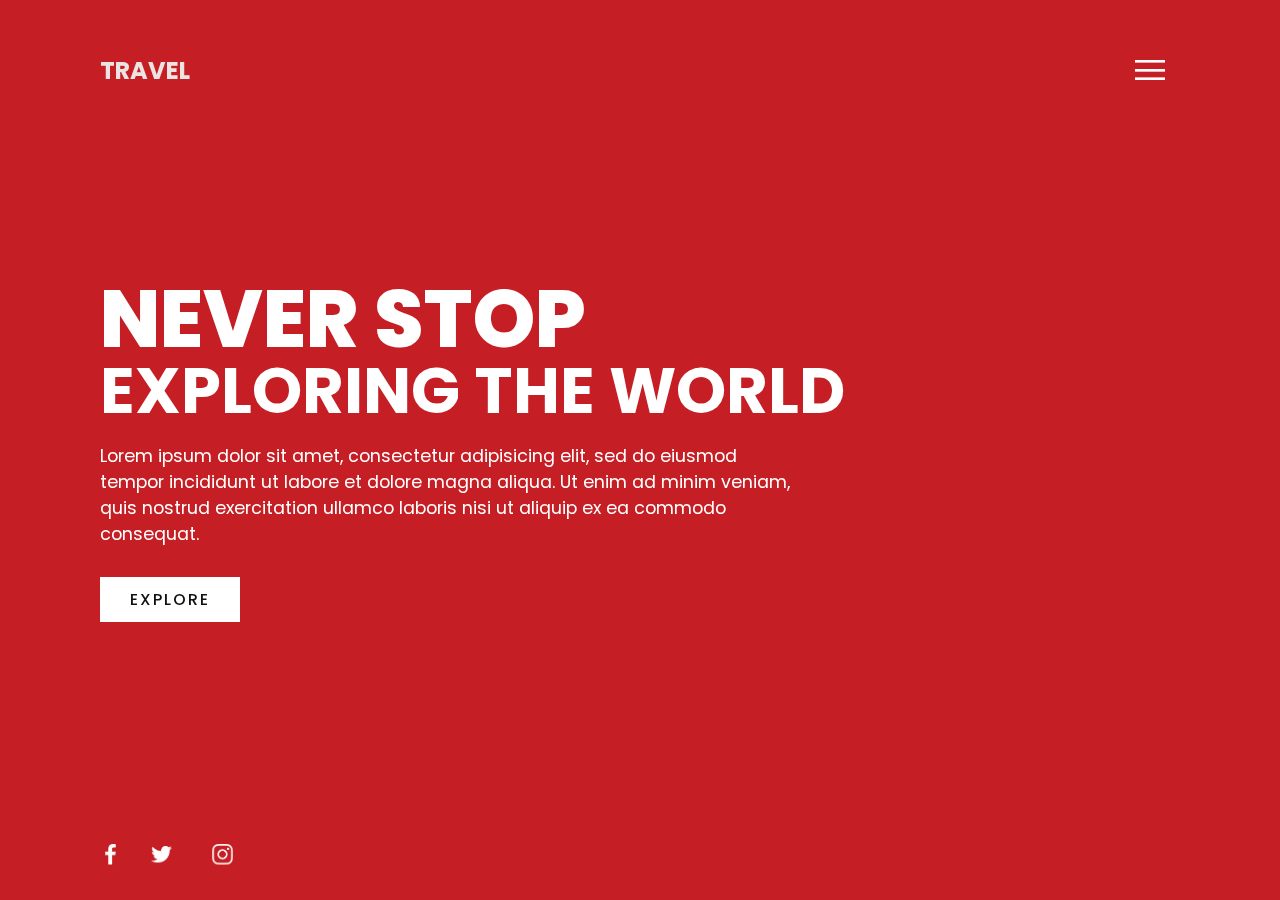
==== assets/index.html @ 6c7f487f "HW.travel" ====
<!DOCTYPE html>
<html lang="en" >
<head>
  <meta charset="UTF-8">
  <title>Travel Video Landing Page</title>
  <link rel="stylesheet" href="./t.css">
</head>
<body>
  <section class="showcase">
    <header>
      <h2 class="logo">Travel</h2>
      <div class="toggle"></div>
    </header>
    <video src="Pexels Videos 2169880.mp4" muted loop autoplay></video>
    <div class="overlay"></div>
    <div class="text">
      <h2>Never Stop </h2> 
      <h3>Exploring The World</h3>
      <p>Lorem ipsum dolor sit amet, consectetur adipisicing elit, sed do eiusmod
      tempor incididunt ut labore et dolore magna aliqua. Ut enim ad minim veniam,
      quis nostrud exercitation ullamco laboris nisi ut aliquip ex ea commodo
      consequat.</p>
      <a href="#">Explore</a>
    </div>
    <ul class="social">
      <li><a href="#"><img src="facebook.png"></a></li>
      <li><a href="#"><img src="twitter.png"></a></li>
      <li><a href="#"><img src="instagram.png"></a></li>


     
    </ul>
  </section>
  <div class="menu">
    <ul>
      <li><a href="#">Home</a></li>
      <li><a href="#">News</a></li>
      <li><a href="#">Destination</a></li>
      <li><a href="#">Blog</a></li>
      <li><a href="#">Contact</a></li>
    </ul>
  </div>
  <script src="b.js"> </script>

</body>
</html>
---- assets/t.css ----
@import url('https://fonts.googleapis.com/css?family=Poppins:200,300,400,500,600,700,800,900&display=swap');
*
{
  margin: 0;
  padding: 0;
  box-sizing: border-box;
  font-family: 'Poppins', sans-serif;
}
header
{
  position: absolute;
  top: 0;
  left: 0;
  width: 100%;
  padding: 40px 100px;
  z-index: 1000;
  display: flex;
  justify-content: space-between;
  align-items: center;
}
header .logo
{
  color: rgb(236, 227, 227);
  text-transform: uppercase;
  cursor: pointer;
}
.toggle
{
  position: relative;
  width: 60px;
  height: 60px;
  background: url(menu.png);
  background-repeat: no-repeat;
  background-size: 30px;
  background-position: center;
  cursor: pointer;
}
.toggle.active
{
  background: url(close.png);
  background-repeat: no-repeat;
  background-size: 25px;
  background-position: center;
  cursor: pointer;
}
.showcase
{
  position: absolute;
  right: 0;
  width: 100%;
  min-height: 100vh;
  padding: 100px;
  display: flex;
  justify-content: space-between;
  align-items: center;
  background: rgb(223, 26, 26);
  transition: 0.5s;
  z-index: 2;
}
.showcase.active
{
  right: 300px;
}

.showcase video
{
  position: absolute;
  top: 0;
  left: 0;
  width: 100%;
  height: 100%;
  object-fit: cover;
  opacity: 0.8;
}
.overlay
{
  position: absolute;
  top: 0;
  left: 0;
  width: 100%;
  height: 100%;
  background: #1890ad;
  mix-blend-mode: overlay;
}
.text
{
  position: relative;
  z-index: 10;
}

.text h2
{
  font-size: 5em;
  font-weight: 800;
  color: #fff;
  line-height: 1em;
  text-transform: uppercase;
}
.text h3
{
  font-size: 4em;
  font-weight: 700;
  color: #fff;
  line-height: 1em;
  text-transform: uppercase;
}
.text p
{
  font-size: 1.1em;
  color: #fff;
  margin: 20px 0;
  font-weight: 400;
  max-width: 700px;
}
.text a
{
  display: inline-block;
  font-size: 1em;
  background: #fff;
  padding: 10px 30px;
  text-transform: uppercase;
  text-decoration: none;
  font-weight: 500;
  margin-top: 10px;
  color: #111;
  letter-spacing: 2px;
  transition: 0.2s;
}
.text a:hover
{
  letter-spacing: 6px;
}
.social
{
  position: absolute;
  z-index: 10;
  bottom: 20px;
  display: flex;
  justify-content: center;
  align-items: center;
}
.social li
{
  list-style: none;
}
.social li a
{
  display: inline-block;
  margin-right: 20px;
  filter: invert(1);
  transform: scale(0.5);
  transition: 0.5s;
}
.social li a:hover
{
  transform: scale(0.5) translateY(-15px);
}
.menu
{
  position: absolute;
  top: 0;
  right: 0;
  width: 300px;
  height: 100%;
  display: flex;
  justify-content: center;
  align-items: center;
}
.menu ul
{
  position: relative;
}
.menu ul li
{
  list-style: none;
}
.menu ul li a
{
  text-decoration: none;
  font-size: 24px;
  color: #111;
}
.menu ul li a:hover
{
  color: #03a9f4; 
}

@media (max-width: 991px)
{
  .showcase,
  .showcase header
  {
    padding: 40px;
  }
  .text h2
  {
    font-size: 3em;
  }
  .text h3
  {
    font-size: 2em;
  }
}
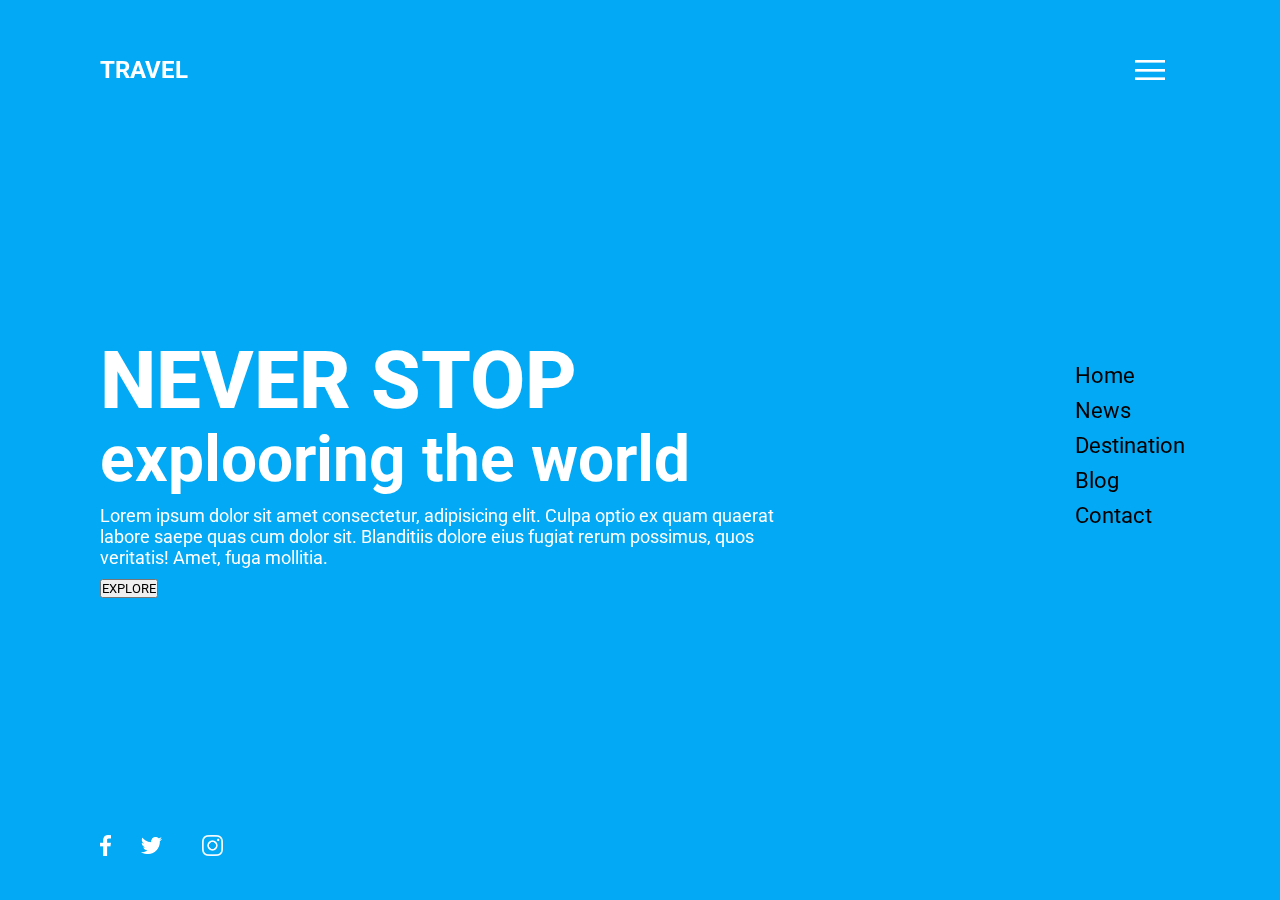
==== commit 66d47931: "hw" ====
--- a/assets/index.html
+++ b/assets/index.html
@@ -1,46 +1,49 @@
 <!DOCTYPE html>
-<html lang="en" >
+<html lang="en">
 <head>
-  <meta charset="UTF-8">
-  <title>Travel Video Landing Page</title>
-  <link rel="stylesheet" href="./t.css">
+    <meta charset="UTF-8">
+    <meta http-equiv="X-UA-Compatible" content="IE=edge">
+    <meta name="viewport" content="width=device-width, initial-scale=1.0">
+    <title>travel</title>
+    <link rel="preconnect" href="https://fonts.googleapis.com">
+<link rel="preconnect" href="https://fonts.gstatic.com" crossorigin>
+<link href="https://fonts.googleapis.com/css2?family=Roboto:wght@100;300;400;500&display=swap" rel="stylesheet">
+    <link rel="stylesheet" href="style.css">
+    <script src="./script.js" defer> </script>
 </head>
 <body>
-  <section class="showcase">
-    <header>
-      <h2 class="logo">Travel</h2>
-      <div class="toggle"></div>
-    </header>
-    <video src="Pexels Videos 2169880.mp4" muted loop autoplay></video>
-    <div class="overlay"></div>
-    <div class="text">
-      <h2>Never Stop </h2> 
-      <h3>Exploring The World</h3>
-      <p>Lorem ipsum dolor sit amet, consectetur adipisicing elit, sed do eiusmod
-      tempor incididunt ut labore et dolore magna aliqua. Ut enim ad minim veniam,
-      quis nostrud exercitation ullamco laboris nisi ut aliquip ex ea commodo
-      consequat.</p>
-      <a href="#">Explore</a>
+  
+  <div class="showcase">
+      <div class="navbar">
+          <h2>travel</h2>
+          <div class="toggle"> </div>
+        </div>
+
+            <video src="./Pexels Videos 2169880.mp4"  autoplay muted loop></video>
+            <div class="overlay"></div>
+     
+        <div class="heading">
+          <h1>NEVER STOP</h1>
+          <h2>explooring the world</h2>
+          <p>Lorem ipsum dolor sit amet consectetur, adipisicing elit. Culpa optio ex quam quaerat labore saepe quas cum dolor sit. Blanditiis dolore eius fugiat rerum possimus, quos veritatis! Amet, fuga mollitia.  </p>
+          <button>EXPLORE</button>
+        </div>
+    <div class="social">
+        <ul>
+             <li><a href="#"><img src="facebook.png"alt="facebook"></a></li>
+             <li><a href="#"><img src="twitter.png"alt="twitter"></a></li>
+            <li><a href="#"><img src="instagram.png"alt="instagram"></a></li>
+        </ul>
+      </div>
+  
     </div>
-    <ul class="social">
-      <li><a href="#"><img src="facebook.png"></a></li>
-      <li><a href="#"><img src="twitter.png"></a></li>
-      <li><a href="#"><img src="instagram.png"></a></li>
-
-
-     
+  <nav class="menu">
+    <ul>
+        <li><a href="#">Home</a></li>
+        <li><a href="#">News</a></li>
+        <li><a href="#">Destination</a></li>
+        <li><a href="#">Blog</a></li>
+        <li><a href="#">Contact</a></li>
     </ul>
-  </section>
-  <div class="menu">
-    <ul>
-      <li><a href="#">Home</a></li>
-      <li><a href="#">News</a></li>
-      <li><a href="#">Destination</a></li>
-      <li><a href="#">Blog</a></li>
-      <li><a href="#">Contact</a></li>
-    </ul>
-  </div>
-  <script src="b.js"> </script>
-
 </body>
 </html>--- a/assets/style.css
+++ b/assets/style.css
@@ -0,0 +1,187 @@
+*{
+    box-sizing: border-box;
+    margin: 0;
+    padding: 0;
+    font-family: 'Roboto', sans-serif;
+    /* overflow-x:hidden ; */
+}
+video{
+    position: absolute;
+    top: 0;
+    left: 0;
+    width: 100%;
+    height: 100vh;
+    object-fit: cover;
+    z-index: 10;
+}
+.overlay{
+    position: absolute;
+    top: 0;
+    left: 0;
+    width: 100%;
+    height: 100vh;
+    background-color: #03a9fa;
+    mix-blend-mode: overlay ;
+}
+.showcase{
+    position: relative;
+    right: 0;
+    height: 100vh;
+    display: flex;
+    flex-direction: column;
+    justify-content: space-between;
+    padding: 40px 100px;
+    color: white;
+}
+.showcase.active{
+    right: 300px;
+}
+
+.toggle{
+    background-image: url("/assets/menu.png");
+    height: 60px;
+    width: 60px;
+    background-repeat: no-repeat;
+    background-position:center ;
+    background-size: 30px;
+    cursor: pointer;
+}
+.toggle.active{
+    background-image: url("/assets/close.png");
+
+}
+.navbar{
+    display: flex;
+    justify-content: space-between;
+    align-items: center;
+    position: relative;
+    z-index: 30;
+}
+.navbar h2{
+    text-transform: uppercase;
+    cursor: pointer;
+}
+.overlay{
+    position: absolute;
+    top:0;
+    left: 0;
+    width: 100%;
+    height: 100vh;
+    background-color:#03a9f4 ;
+    mix-blend-mode: overlay;
+    z-index:20;
+}
+.heading{
+    position: relative;
+    z-index: 30;
+}
+.heading h1{
+    font-size: 5em;
+    line-height: 1.1;
+    font-weight: 800;
+
+
+}
+.heading h2{
+    font-size: 4em;
+    line-height: 1.1;
+    font-weight: 700;
+   
+}
+.heading p{
+    font-size: 18px;
+    max-width: 700px;
+    margin: 10px 0;
+}
+.heading a{
+    display: inline-block;
+    padding: 10px 30px;
+    text-decoration: none;
+    color: black;
+    background-color: white;
+    font-size: 18px;
+    text-transform: uppercase;
+    letter-spacing: 2px;
+    font-weight: 500;
+    margin-top:10px ;
+    transition: 0.5s;
+
+}
+.button{
+    display: inline-block;
+    padding: 20px 30px;
+    border:none;
+    text-decoration:none;
+    color: black;
+    font-size: 15;
+    letter-spacing: 3px;
+    font-weight: 600;
+    margin: 10px;
+    transition: 0.5s;
+}
+.heading button:hover{
+    letter-spacing: 0.7px;
+}
+
+.social ul{
+    position: relative;
+    display: flex;
+    list-style: none;
+    align-items: center;
+    gap:20px;
+    z-index:30;
+}
+.social img{
+    width: 50%;
+    filter: invert(1);
+}
+.social li{
+    transition: transform 1s;
+
+}
+.social li:hover{
+    transform: translateY(-10px);
+
+
+
+}
+.menu{
+    position: absolute;
+    top:0;
+    right: 0;
+    width: 300px;
+    height: 100vh;
+    display: flex;
+    flex-direction: column;
+    justify-content: center;
+    align-items: center;
+    z-index: 0;
+}
+.menu ul{
+    list-style: none;
+}
+.menu li{
+    margin-bottom: 10px;
+
+}
+.menu a{
+    text-decoration: none;
+    color: black;
+    font-size: 22px;
+}
+.menu li a:hover{
+    color: #03a9f4;
+}
+
+
+@media (max-width:768px){
+    .showcase{
+        padding: 40px 20px;
+    }
+.heading h1{
+    font-size: 3em;
+}
+.heading h2{
+    font-size: 2em;
+}
+}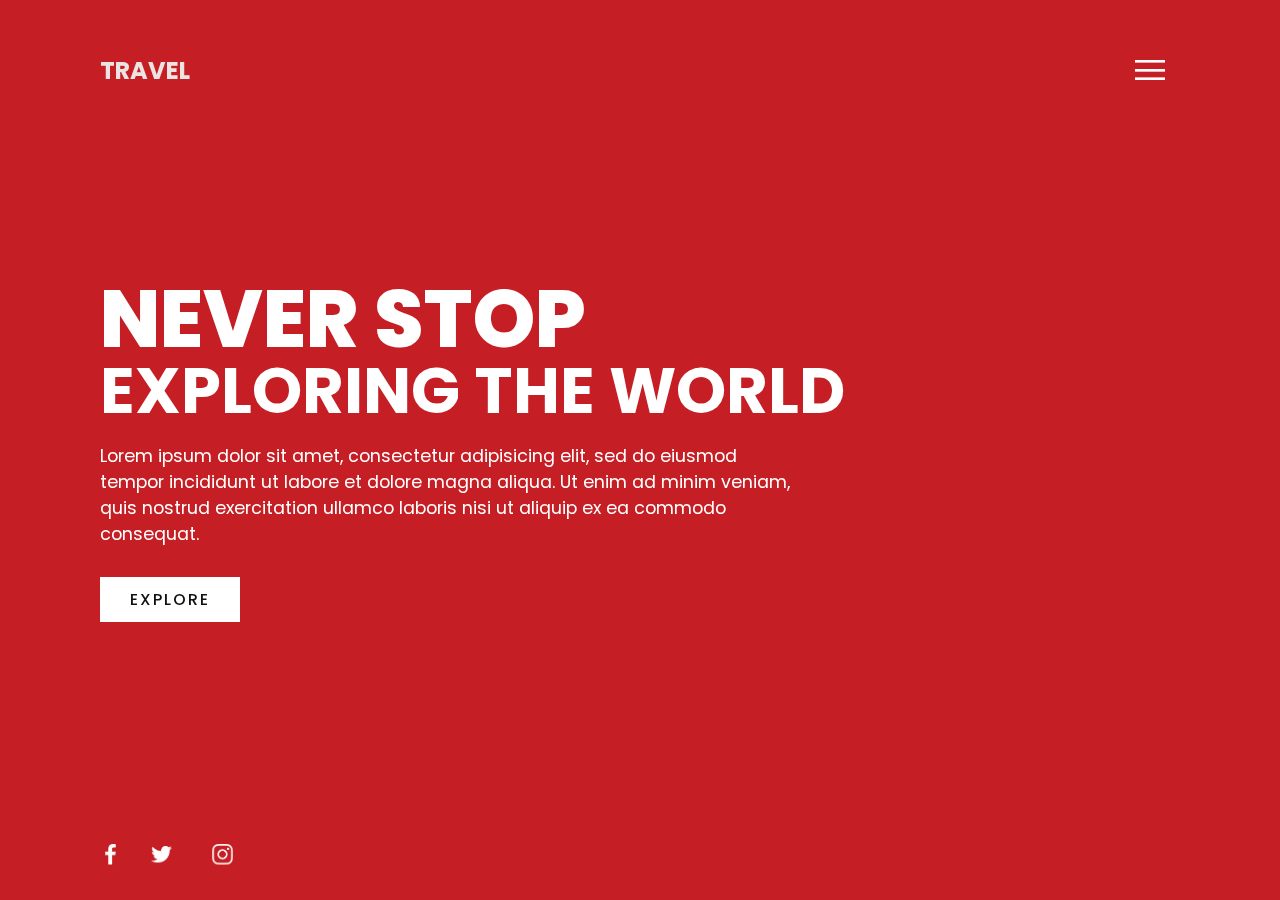
==== commit 2545ae76: "Merge 6c7f487f56360c2073584c52835dcf6d9aaf16f6 into 2f05181c4134e5e92af7244d4abb7fe2a5f168e6" ====
--- a/assets/index.html
+++ b/assets/index.html
@@ -1,49 +1,46 @@
 <!DOCTYPE html>
-<html lang="en">
+<html lang="en" >
 <head>
-    <meta charset="UTF-8">
-    <meta http-equiv="X-UA-Compatible" content="IE=edge">
-    <meta name="viewport" content="width=device-width, initial-scale=1.0">
-    <title>travel</title>
-    <link rel="preconnect" href="https://fonts.googleapis.com">
-<link rel="preconnect" href="https://fonts.gstatic.com" crossorigin>
-<link href="https://fonts.googleapis.com/css2?family=Roboto:wght@100;300;400;500&display=swap" rel="stylesheet">
-    <link rel="stylesheet" href="style.css">
-    <script src="./script.js" defer> </script>
+  <meta charset="UTF-8">
+  <title>Travel Video Landing Page</title>
+  <link rel="stylesheet" href="./t.css">
 </head>
 <body>
-  
-  <div class="showcase">
-      <div class="navbar">
-          <h2>travel</h2>
-          <div class="toggle"> </div>
-        </div>
+  <section class="showcase">
+    <header>
+      <h2 class="logo">Travel</h2>
+      <div class="toggle"></div>
+    </header>
+    <video src="Pexels Videos 2169880.mp4" muted loop autoplay></video>
+    <div class="overlay"></div>
+    <div class="text">
+      <h2>Never Stop </h2> 
+      <h3>Exploring The World</h3>
+      <p>Lorem ipsum dolor sit amet, consectetur adipisicing elit, sed do eiusmod
+      tempor incididunt ut labore et dolore magna aliqua. Ut enim ad minim veniam,
+      quis nostrud exercitation ullamco laboris nisi ut aliquip ex ea commodo
+      consequat.</p>
+      <a href="#">Explore</a>
+    </div>
+    <ul class="social">
+      <li><a href="#"><img src="facebook.png"></a></li>
+      <li><a href="#"><img src="twitter.png"></a></li>
+      <li><a href="#"><img src="instagram.png"></a></li>
 
-            <video src="./Pexels Videos 2169880.mp4"  autoplay muted loop></video>
-            <div class="overlay"></div>
+
      
-        <div class="heading">
-          <h1>NEVER STOP</h1>
-          <h2>explooring the world</h2>
-          <p>Lorem ipsum dolor sit amet consectetur, adipisicing elit. Culpa optio ex quam quaerat labore saepe quas cum dolor sit. Blanditiis dolore eius fugiat rerum possimus, quos veritatis! Amet, fuga mollitia.  </p>
-          <button>EXPLORE</button>
-        </div>
-    <div class="social">
-        <ul>
-             <li><a href="#"><img src="facebook.png"alt="facebook"></a></li>
-             <li><a href="#"><img src="twitter.png"alt="twitter"></a></li>
-            <li><a href="#"><img src="instagram.png"alt="instagram"></a></li>
-        </ul>
-      </div>
-  
-    </div>
-  <nav class="menu">
+    </ul>
+  </section>
+  <div class="menu">
     <ul>
-        <li><a href="#">Home</a></li>
-        <li><a href="#">News</a></li>
-        <li><a href="#">Destination</a></li>
-        <li><a href="#">Blog</a></li>
-        <li><a href="#">Contact</a></li>
+      <li><a href="#">Home</a></li>
+      <li><a href="#">News</a></li>
+      <li><a href="#">Destination</a></li>
+      <li><a href="#">Blog</a></li>
+      <li><a href="#">Contact</a></li>
     </ul>
+  </div>
+  <script src="b.js"> </script>
+
 </body>
 </html>--- a/assets/t.css
+++ b/assets/t.css
@@ -0,0 +1,203 @@
+@import url('https://fonts.googleapis.com/css?family=Poppins:200,300,400,500,600,700,800,900&display=swap');
+*
+{
+  margin: 0;
+  padding: 0;
+  box-sizing: border-box;
+  font-family: 'Poppins', sans-serif;
+}
+header
+{
+  position: absolute;
+  top: 0;
+  left: 0;
+  width: 100%;
+  padding: 40px 100px;
+  z-index: 1000;
+  display: flex;
+  justify-content: space-between;
+  align-items: center;
+}
+header .logo
+{
+  color: rgb(236, 227, 227);
+  text-transform: uppercase;
+  cursor: pointer;
+}
+.toggle
+{
+  position: relative;
+  width: 60px;
+  height: 60px;
+  background: url(menu.png);
+  background-repeat: no-repeat;
+  background-size: 30px;
+  background-position: center;
+  cursor: pointer;
+}
+.toggle.active
+{
+  background: url(close.png);
+  background-repeat: no-repeat;
+  background-size: 25px;
+  background-position: center;
+  cursor: pointer;
+}
+.showcase
+{
+  position: absolute;
+  right: 0;
+  width: 100%;
+  min-height: 100vh;
+  padding: 100px;
+  display: flex;
+  justify-content: space-between;
+  align-items: center;
+  background: rgb(223, 26, 26);
+  transition: 0.5s;
+  z-index: 2;
+}
+.showcase.active
+{
+  right: 300px;
+}
+
+.showcase video
+{
+  position: absolute;
+  top: 0;
+  left: 0;
+  width: 100%;
+  height: 100%;
+  object-fit: cover;
+  opacity: 0.8;
+}
+.overlay
+{
+  position: absolute;
+  top: 0;
+  left: 0;
+  width: 100%;
+  height: 100%;
+  background: #1890ad;
+  mix-blend-mode: overlay;
+}
+.text
+{
+  position: relative;
+  z-index: 10;
+}
+
+.text h2
+{
+  font-size: 5em;
+  font-weight: 800;
+  color: #fff;
+  line-height: 1em;
+  text-transform: uppercase;
+}
+.text h3
+{
+  font-size: 4em;
+  font-weight: 700;
+  color: #fff;
+  line-height: 1em;
+  text-transform: uppercase;
+}
+.text p
+{
+  font-size: 1.1em;
+  color: #fff;
+  margin: 20px 0;
+  font-weight: 400;
+  max-width: 700px;
+}
+.text a
+{
+  display: inline-block;
+  font-size: 1em;
+  background: #fff;
+  padding: 10px 30px;
+  text-transform: uppercase;
+  text-decoration: none;
+  font-weight: 500;
+  margin-top: 10px;
+  color: #111;
+  letter-spacing: 2px;
+  transition: 0.2s;
+}
+.text a:hover
+{
+  letter-spacing: 6px;
+}
+.social
+{
+  position: absolute;
+  z-index: 10;
+  bottom: 20px;
+  display: flex;
+  justify-content: center;
+  align-items: center;
+}
+.social li
+{
+  list-style: none;
+}
+.social li a
+{
+  display: inline-block;
+  margin-right: 20px;
+  filter: invert(1);
+  transform: scale(0.5);
+  transition: 0.5s;
+}
+.social li a:hover
+{
+  transform: scale(0.5) translateY(-15px);
+}
+.menu
+{
+  position: absolute;
+  top: 0;
+  right: 0;
+  width: 300px;
+  height: 100%;
+  display: flex;
+  justify-content: center;
+  align-items: center;
+}
+.menu ul
+{
+  position: relative;
+}
+.menu ul li
+{
+  list-style: none;
+}
+.menu ul li a
+{
+  text-decoration: none;
+  font-size: 24px;
+  color: #111;
+}
+.menu ul li a:hover
+{
+  color: #03a9f4; 
+}
+
+@media (max-width: 991px)
+{
+  .showcase,
+  .showcase header
+  {
+    padding: 40px;
+  }
+  .text h2
+  {
+    font-size: 3em;
+  }
+  .text h3
+  {
+    font-size: 2em;
+  }
+}